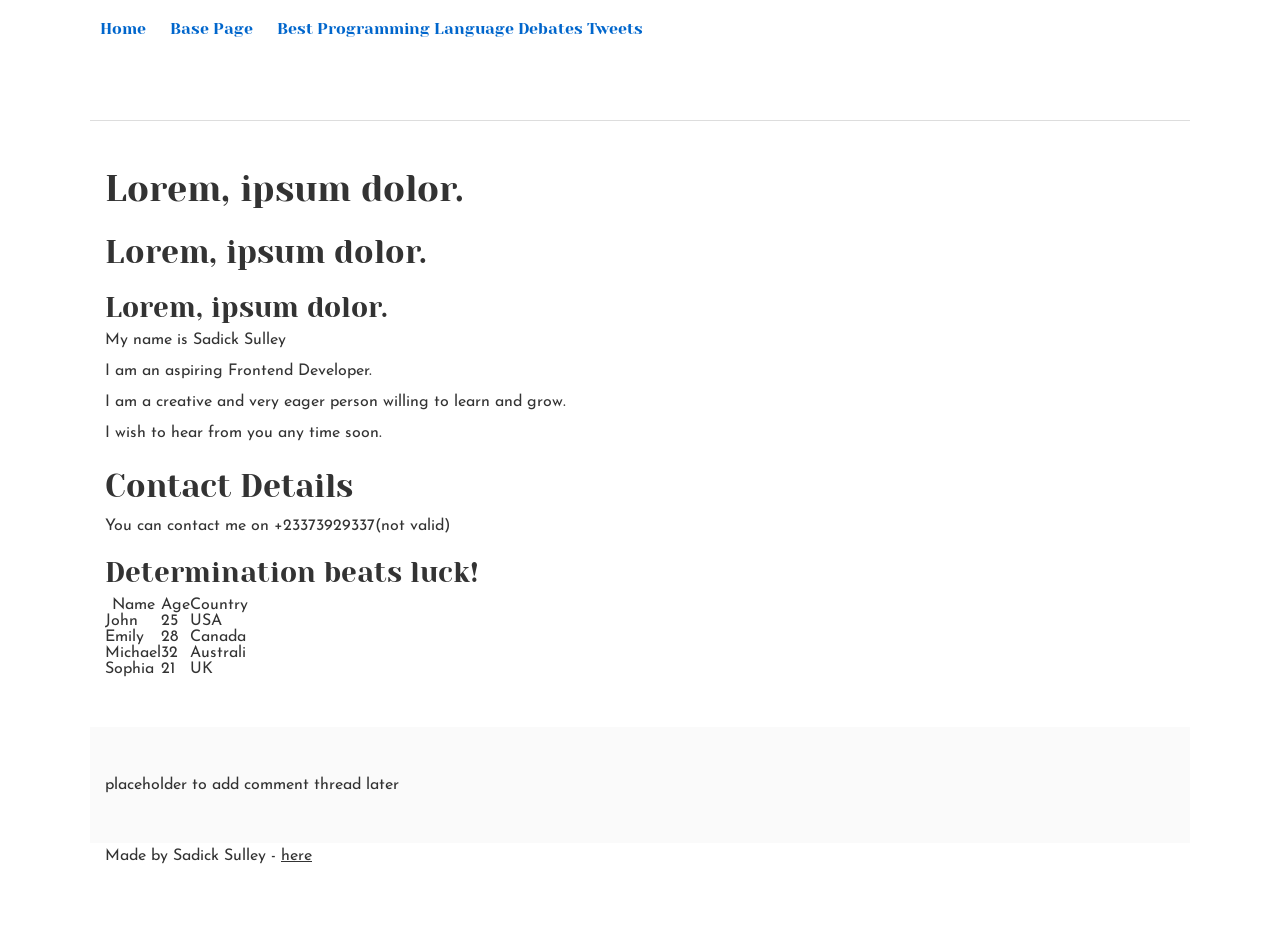
==== css_basic/index.html @ 6a97eef3 "Created alx_html_css folder with index.html, tweets.html, styles.css, base.css file and README.md fi" ====
<!DOCTYPE html>
<html lang="en">
  <head>
    <meta charset="UTF-8" />
    <meta name="viewport" content="width=device-width, initial-scale=1.0" />
    <title>Alx Frontend Program</title>
    <!-- css links -->
    <link rel="stylesheet" href="base.css" />
    <link rel="stylesheet" href="styles.css" />
  </head>
  <body>
    <header>
      <ul>
        <li><a href="index.html">Home</a></li>
        <li>
          <a href="base_index.html">Base Page</a>
        </li>

        <li>
          <a href="tweets.html">Best Programming Language Debates Tweets</a>
        </li>
      </ul>
    </header>

    <main>
      <article>
        <h1>Lorem, ipsum dolor.</h1>
        <h2>Lorem, ipsum dolor.</h2>
        <h3>Lorem, ipsum dolor.</h3>

        <p>My name is Sadick Sulley</p>
        <p>I am an aspiring Frontend Developer.</p>
        <p>I am a creative and very eager person willing to learn and grow.</p>
        <p>I wish to hear from you any time soon.</p>
        <h2>Contact Details</h2>
        <p>You can contact me on +23373929337(not valid)</p>
        <h3>Determination beats luck!</h3>

        <table>
          <thead>
            <tr>
              <th>Name</th>
              <th>Age</th>
              <th>Country</th>
            </tr>
          </thead>
          <tbody>
            <tr>
              <td>John</td>
              <td>25</td>
              <td>USA</td>
            </tr>
            <tr>
              <td>Emily</td>
              <td>28</td>
              <td>Canada</td>
            </tr>
            <tr>
              <td>Michael</td>
              <td>32</td>
              <td>Australi</td>
            </tr>
            <tr>
              <td>Sophia</td>
              <td>21</td>
              <td>UK</td>
            </tr>
          </tbody>
        </table>
      </article>

      <aside>placeholder to add comment thread later</aside>
    </main>

    <footer>
      <p>Made by Sadick Sulley - <a href="index.html" target="_blank">here</a></p>
    </footer>
  </body>
</html>
---- css_basic/base.css ----
/* Importing webfonts */
/* (If you're learning CSS, you should disregard that) */

@import url(https://fonts.googleapis.com/css?family=Yeseva+One);
@import url(https://fonts.googleapis.com/css?family=Josefin+Sans:400,700,700italic,400italic);

/* CSS reset rules */

html,
body {
  height: 100%;
  min-height: 100%;
}
html,
body,
div,
span,
applet,
object,
iframe,
h1,
h2,
h3,
h4,
h5,
h6,
p,
blockquote,
pre,
a,
abbr,
acronym,
address,
big,
cite,
code,
del,
dfn,
img,
ins,
kbd,
q,
s,
samp,
small,
strike,
sub,
sup,
tt,
var,
b,
u,
i,
center,
dl,
dt,
dd,
fieldset,
form,
label,
legend,
table,
caption,
tbody,
tfoot,
thead,
tr,
th,
td,
article,
aside,
canvas,
details,
embed,
figure,
figcaption,
footer,
header,
hgroup,
menu,
nav,
output,
ruby,
section,
summary,
time,
mark,
audio,
video {
  margin: 0;
  padding: 0;
  border: 0;
  font-size: 100%;
  font: inherit;
  vertical-align: baseline;
}
/* HTML5 display-role reset for older browsers */
article,
aside,
details,
figcaption,
figure,
footer,
header,
hgroup,
menu,
nav,
section {
  display: block;
}
body {
  line-height: 1;
}
blockquote,
q {
  quotes: none;
}
blockquote:before,
blockquote:after,
q:before,
q:after {
  content: "";
  content: none;
}
table {
  border-collapse: collapse;
  border-spacing: 0;
}

/* Fonts and colors */

body {
  font-family: "Josefin Sans", serif;
  color: rgba(0, 0, 0, 0.8);
}
h1,
h2,
h3,
h4,
h5,
h6,
header {
  font-family: "Yeseva One", sans-serif;
}

/* article {
} */

header {
  border-bottom: 1px solid rgb(221, 221, 221);
  transition: border-bottom-color 1s ease;
}
header a {
  /* color: rgba(0, 0, 0, 0.8); */
  color: rgb(0, 102, 204);
}

header a:hover {
  color: rgb(0, 128, 255);
  text-decoration: underline;
}
aside {
  background: #fafafa;
}
aside p {
  border: 1px solid #bbb;
  background: #ddd;
  color: black;
}
footer a {
  color: rgba(0, 0, 0, 0.8);
}
a {
  color: #f80002;
}

/* Positioning and margins */

@media (min-width: 1100px) {
  body {
    width: 1100px;
    margin: 0 auto;
  }
}

article {
  padding: 50px 15px;
}
article > *:first-child {
  margin-top: 0;
}
aside {
  padding: 50px 15px;
}
header .right {
  float: right;
  margin: 0 10px 15px;
}

/* Header */
header {
  padding: 20px 0;
  height: 80px;
}
header ul {
  list-style: none;
  margin: 0;
  padding: 0;
}
header li {
  display: inline;
  vertical-align: middle;
}
header li:first-child {
  margin: 0;
}
header li a {
  margin: 0 10px;
}
header li.logo {
  font-size: 36px;
}
header a {
  text-decoration: none;
}

/* Aside */

aside p {
  border-radius: 10px;
  padding: 20px 20px;
}

/* Footer */

footer {
  padding: 5px 15px;
  height: 80px;
}

/* Text styles and margins */

p {
  margin-bottom: 15px;
}
h1 {
  font-size: 36px;
  margin: 40px 0 20px;
}
h2 {
  font-size: 32px;
  margin: 30px 0 15px;
}
h3 {
  font-size: 28px;
  margin: 25px 0 10px;
}
h4 {
  font-size: 20px;
  font-weight: bold;
  margin: 20px 0 10px;
}
h5 {
  font-size: 18px;
  font-weight: bold;
  margin: 15px 0 10px;
}
h6 {
  font-weight: bold;
  margin: 5px 0;
}

@media (max-width: 800px) {
  body.works_on_smartphone {
    display: block;
  }
  body.works_on_smartphone main {
    display: block;
  }
  header .right {
    float: none;
  }
}
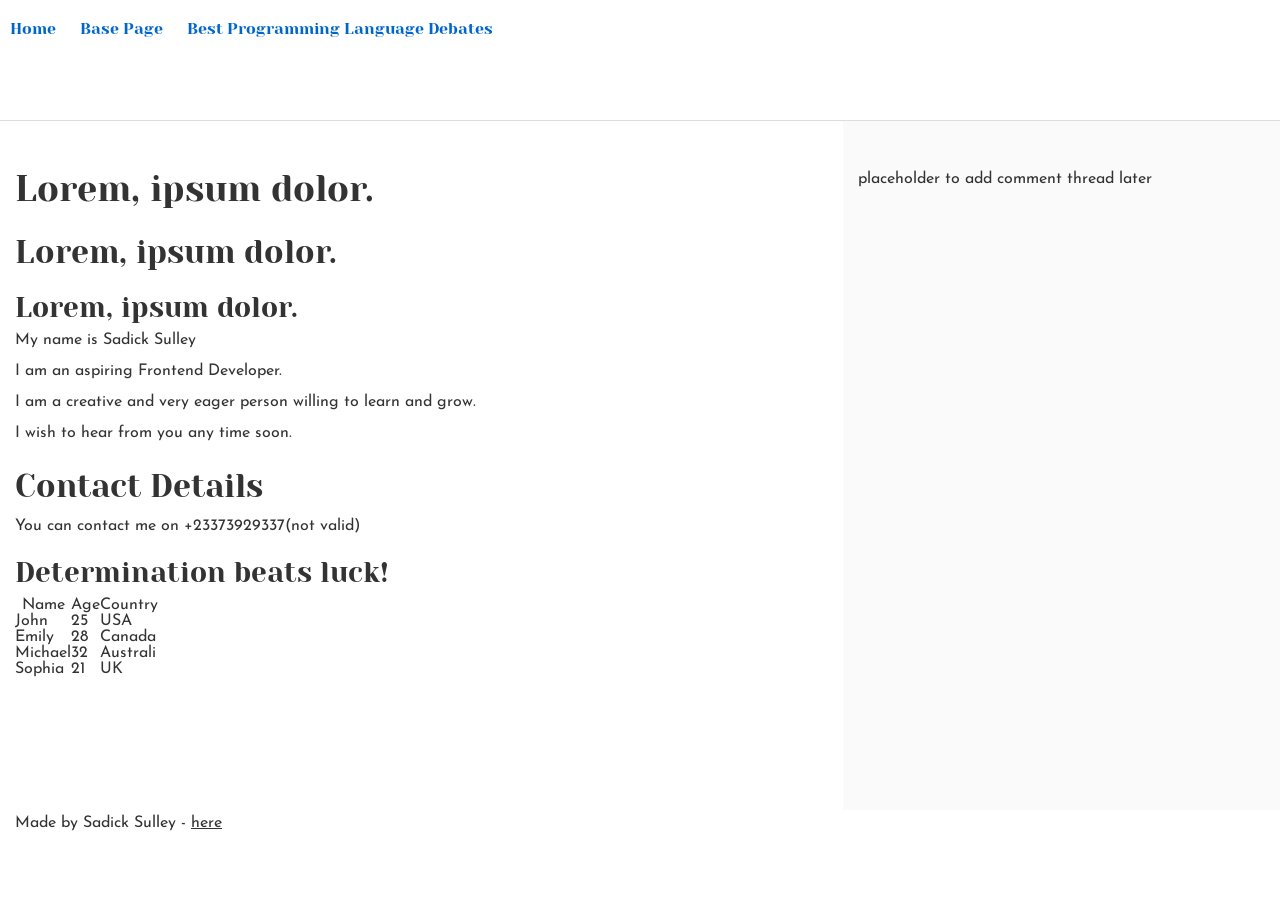
==== commit 58e65d8f: "Added some few css styles to my index.html  file" ====
--- a/css_basic/index.html
+++ b/css_basic/index.html
@@ -8,7 +8,8 @@
     <link rel="stylesheet" href="base.css" />
     <link rel="stylesheet" href="styles.css" />
   </head>
-  <body>
+  <body class="works_on_smartphone">
+    <!-- <body> -->
     <header>
       <ul>
         <li><a href="index.html">Home</a></li>
@@ -17,7 +18,7 @@
         </li>
 
         <li>
-          <a href="tweets.html">Best Programming Language Debates Tweets</a>
+          <a href="tweets.html">Best Programming Language Debates</a>
         </li>
       </ul>
     </header>
--- a/css_basic/base.css
+++ b/css_basic/base.css
@@ -7,12 +7,7 @@
 /* CSS reset rules */
 
 html,
-body {
-  height: 100%;
-  min-height: 100%;
-}
 html,
-body,
 div,
 span,
 applet,
--- a/css_basic/styles.css
+++ b/css_basic/styles.css
@@ -0,0 +1,27 @@
+/* body styles */
+body {
+  min-height: 100vh;
+  min-width: 100%;
+
+  display: flex;
+  flex-direction: column;
+}
+
+/* main styles */
+main {
+  display: flex;
+  flex-direction: row;
+  flex: auto;
+}
+
+/* article styles */
+article {
+  flex: 2;
+  overflow-y: auto;
+}
+
+/* aside styles */
+aside {
+  flex: 1;
+  overflow-y: auto;
+}
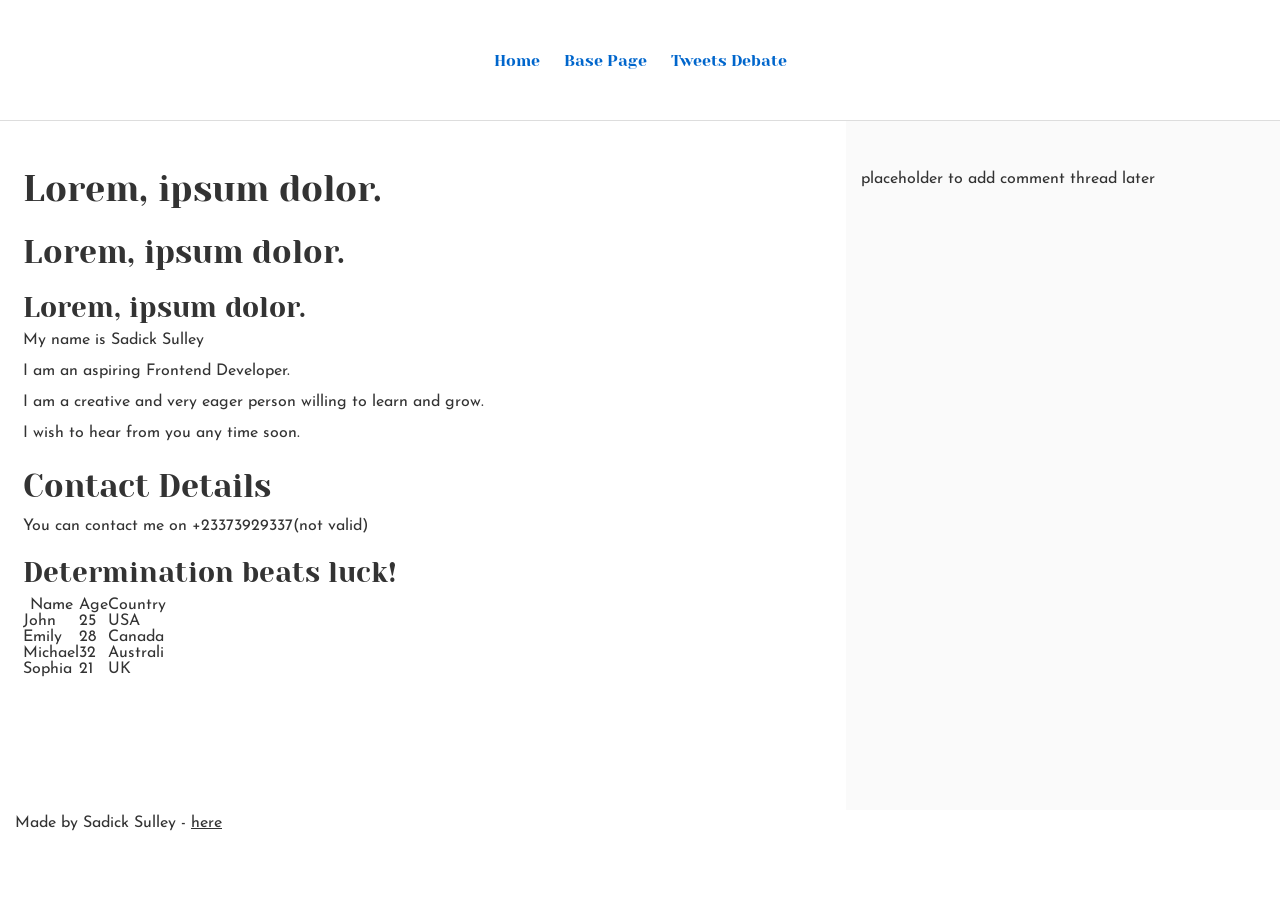
==== commit db22c675: "Added centered the links" ====
--- a/css_basic/index.html
+++ b/css_basic/index.html
@@ -9,7 +9,6 @@
     <link rel="stylesheet" href="styles.css" />
   </head>
   <body class="works_on_smartphone">
-    <!-- <body> -->
     <header>
       <ul>
         <li><a href="index.html">Home</a></li>
@@ -18,7 +17,7 @@
         </li>
 
         <li>
-          <a href="tweets.html">Best Programming Language Debates</a>
+          <a href="tweets.html">Tweets Debate</a>
         </li>
       </ul>
     </header>
--- a/css_basic/styles.css
+++ b/css_basic/styles.css
@@ -7,11 +7,19 @@
   flex-direction: column;
 }
 
+/* header styles */
+header {
+  display: flex;
+  align-items: center;
+  justify-content: center;
+}
+
 /* main styles */
 main {
   display: flex;
   flex-direction: row;
   flex: auto;
+  margin-left: 0.5rem;
 }
 
 /* article styles */
